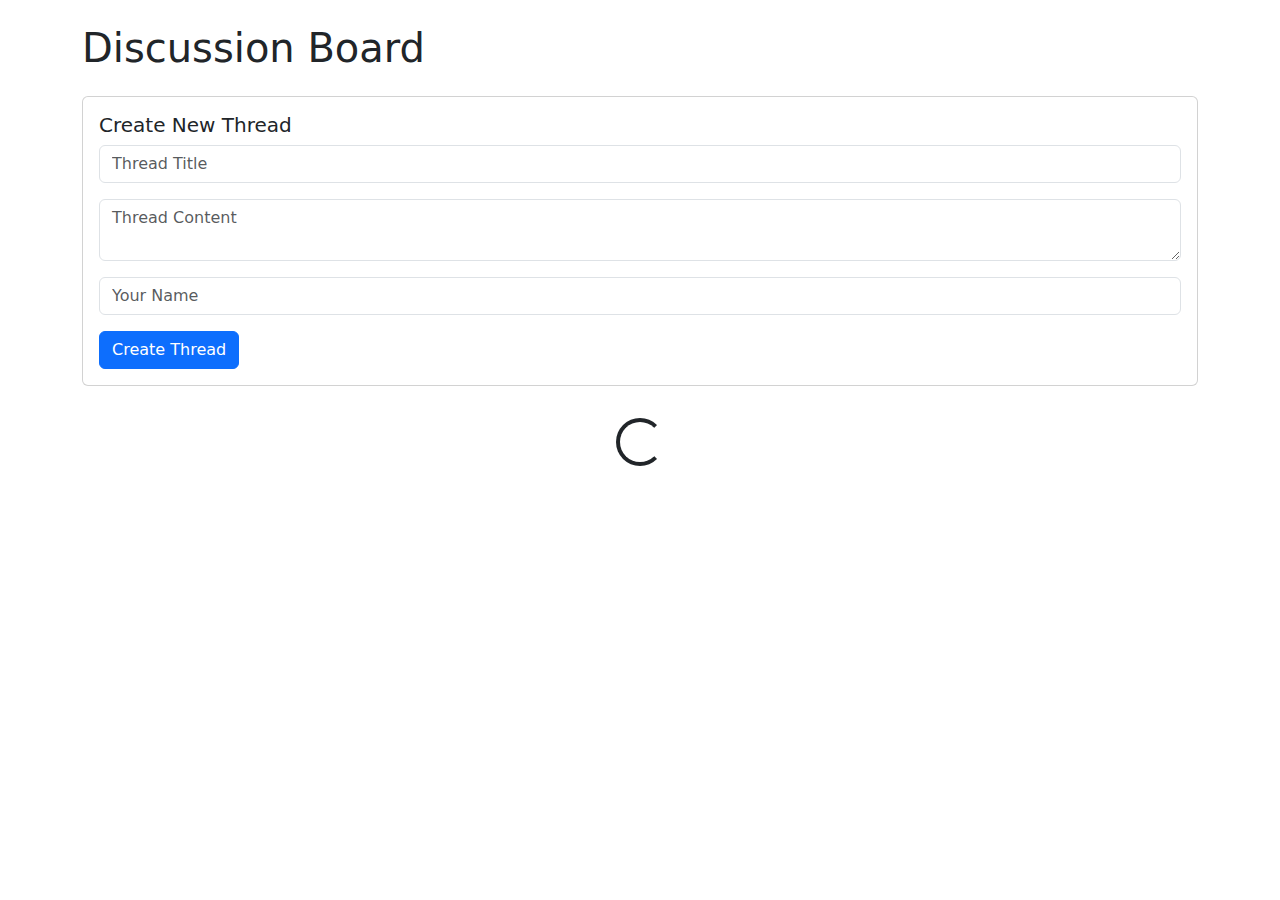
==== frontend/index.html @ 9100f91d "019305cc-7432-7dd7-ba03-ca09fb4d44dd" ====
<!DOCTYPE html>
<html lang="en">
<head>
    <meta charset="UTF-8">
    <meta name="viewport" content="width=device-width, initial-scale=1.0">
    <title>Discussion Board</title>
    <link href="https://cdn.jsdelivr.net/npm/bootstrap@5.1.3/dist/css/bootstrap.min.css" rel="stylesheet">
    <link rel="stylesheet" href="index.css">
</head>
<body>
    <div class="container mt-4">
        <h1 class="mb-4">Discussion Board</h1>
        
        <!-- New Thread Form -->
        <div class="card mb-4">
            <div class="card-body">
                <h5 class="card-title">Create New Thread</h5>
                <form id="newThreadForm">
                    <div class="mb-3">
                        <input type="text" class="form-control" id="threadTitle" placeholder="Thread Title" required>
                    </div>
                    <div class="mb-3">
                        <textarea class="form-control" id="threadContent" placeholder="Thread Content" required></textarea>
                    </div>
                    <div class="mb-3">
                        <input type="text" class="form-control" id="authorName" placeholder="Your Name" required>
                    </div>
                    <button type="submit" class="btn btn-primary">Create Thread</button>
                </form>
            </div>
        </div>

        <!-- Threads List -->
        <div id="threadsList">
            <div class="text-center" id="loading">
                <div class="spinner-border" role="status">
                    <span class="visually-hidden">Loading...</span>
                </div>
            </div>
        </div>
    </div>

    <!-- Thread Template -->
    <template id="threadTemplate">
        <div class="card mb-3 thread-card">
            <div class="card-body">
                <h5 class="card-title thread-title"></h5>
                <p class="card-text thread-content"></p>
                <p class="text-muted">
                    Posted by <span class="thread-author"></span>
                    on <span class="thread-date"></span>
                </p>
                
                <!-- Comments Section -->
                <div class="comments-section mt-3">
                    <h6>Comments</h6>
                    <div class="comments-list"></div>
                    
                    <!-- New Comment Form -->
                    <form class="new-comment-form mt-3">
                        <div class="mb-3">
                            <textarea class="form-control comment-content" placeholder="Your comment" required></textarea>
                        </div>
                        <div class="mb-3">
                            <input type="text" class="form-control comment-author" placeholder="Your Name" required>
                        </div>
                        <button type="submit" class="btn btn-sm btn-primary">Add Comment</button>
                    </form>
                </div>
            </div>
        </div>
    </template>

    <script type="module" src="index.js"></script>
</body>
</html>
---- frontend/index.css ----
.thread-card {
    transition: transform 0.2s;
}

.thread-card:hover {
    transform: translateY(-2px);
    box-shadow: 0 4px 6px rgba(0, 0, 0, 0.1);
}

.comment {
    background-color: #f8f9fa;
    border-radius: 4px;
    border-left: 3px solid #0d6efd !important;
}

.comments-section {
    border-top: 1px solid #dee2e6;
    padding-top: 1rem;
}

#loading {
    margin: 2rem 0;
}

.spinner-border {
    width: 3rem;
    height: 3rem;
}

textarea {
    min-height: 100px;
    resize: vertical;
}

.thread-content {
    white-space: pre-wrap;
}
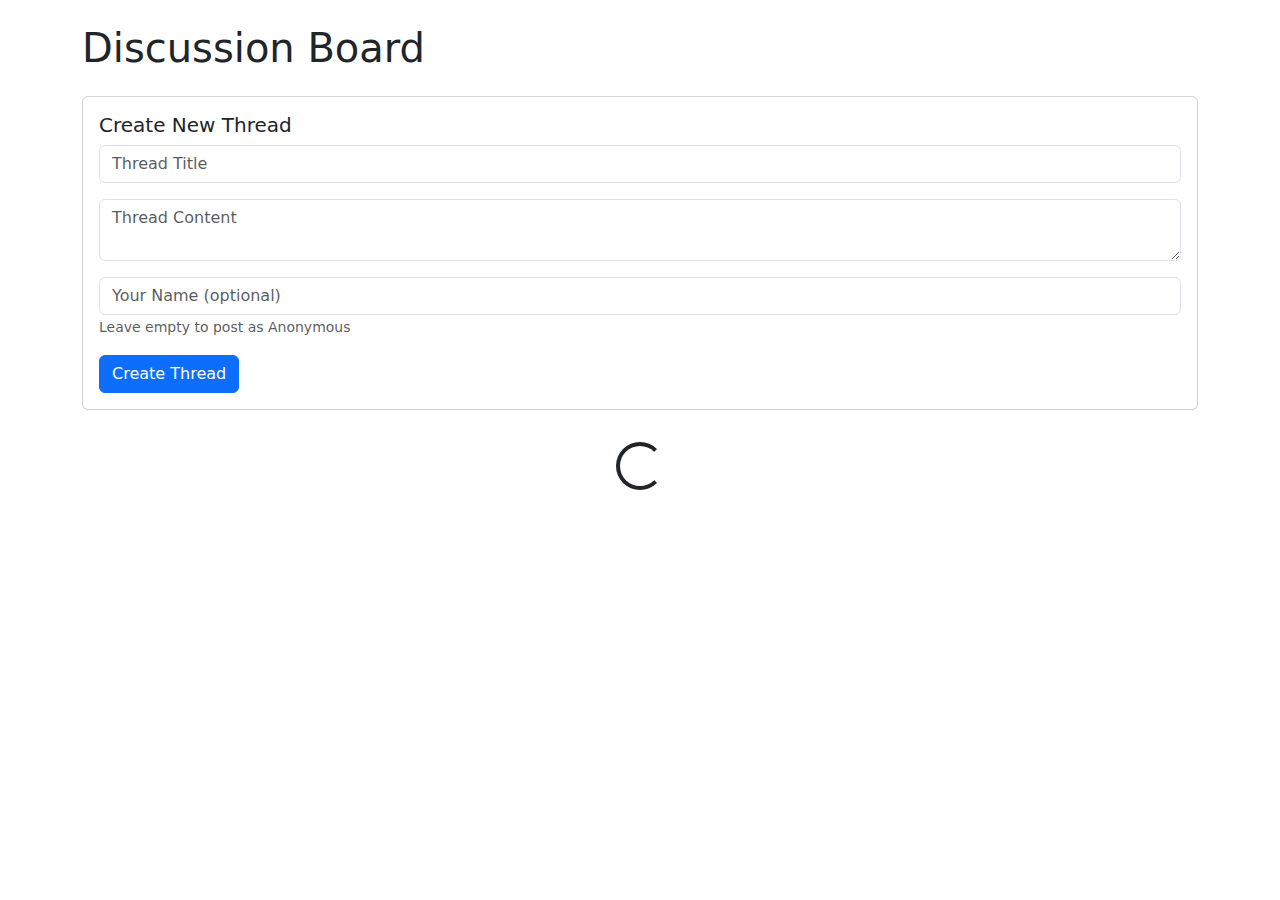
==== commit bdc100ae: "019305d3-a7e1-7dd7-ba04-2e47e4d8a839" ====
--- a/frontend/index.html
+++ b/frontend/index.html
@@ -23,7 +23,8 @@
                         <textarea class="form-control" id="threadContent" placeholder="Thread Content" required></textarea>
                     </div>
                     <div class="mb-3">
-                        <input type="text" class="form-control" id="authorName" placeholder="Your Name" required>
+                        <input type="text" class="form-control" id="authorName" placeholder="Your Name (optional)">
+                        <small class="text-muted">Leave empty to post as Anonymous</small>
                     </div>
                     <button type="submit" class="btn btn-primary">Create Thread</button>
                 </form>
@@ -62,7 +63,8 @@
                             <textarea class="form-control comment-content" placeholder="Your comment" required></textarea>
                         </div>
                         <div class="mb-3">
-                            <input type="text" class="form-control comment-author" placeholder="Your Name" required>
+                            <input type="text" class="form-control comment-author" placeholder="Your Name (optional)">
+                            <small class="text-muted">Leave empty to post as Anonymous</small>
                         </div>
                         <button type="submit" class="btn btn-sm btn-primary">Add Comment</button>
                     </form>
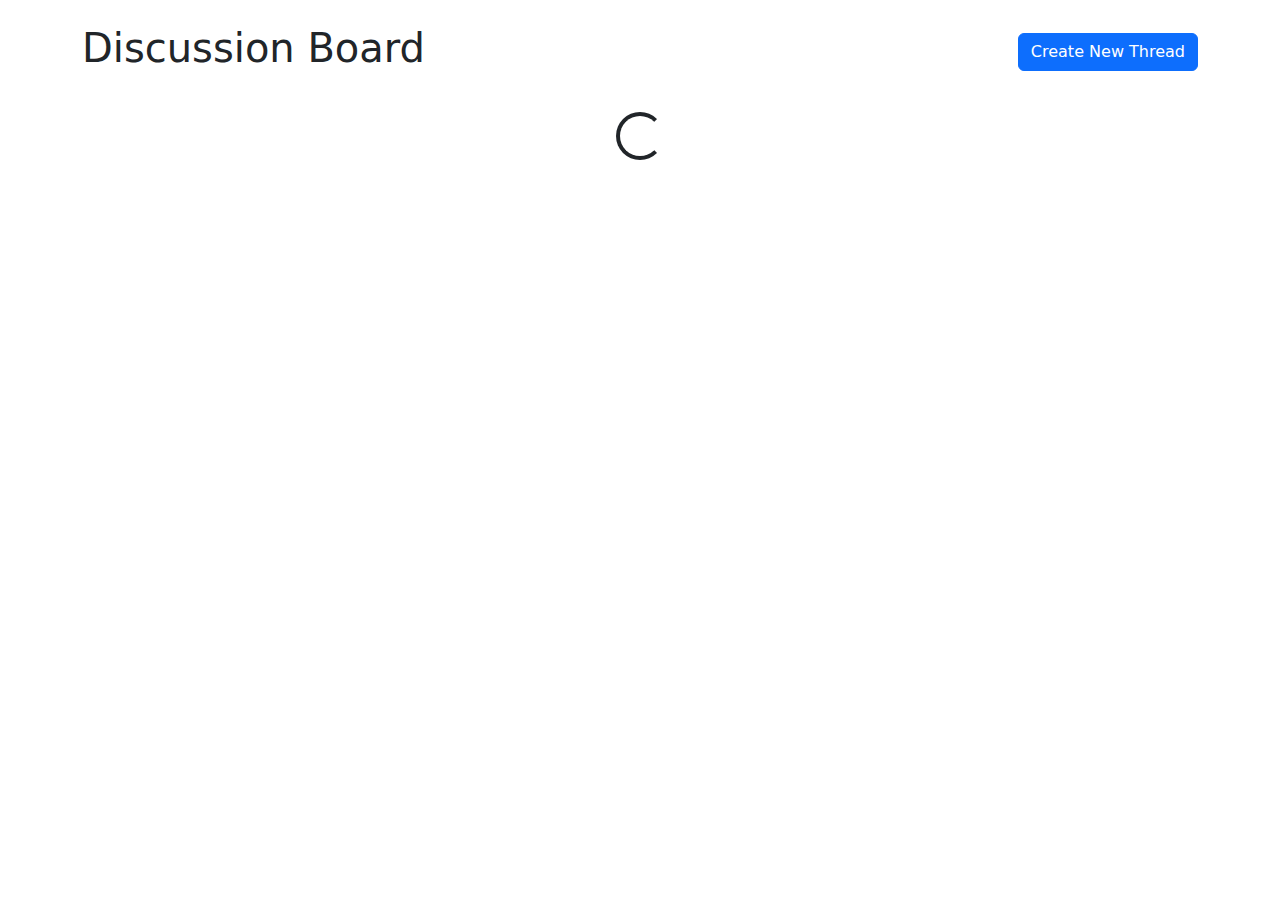
==== commit c39fcf1f: "01930631-eb5f-7ccc-9619-b5bbf2fae7ba" ====
--- a/frontend/index.html
+++ b/frontend/index.html
@@ -9,28 +9,11 @@
 </head>
 <body>
     <div class="container mt-4">
-        <h1 class="mb-4">Discussion Board</h1>
+        <div class="d-flex justify-content-between align-items-center mb-4">
+            <h1>Discussion Board</h1>
+            <a href="create.html" class="btn btn-primary">Create New Thread</a>
+        </div>
         
-        <!-- New Thread Form -->
-        <div class="card mb-4">
-            <div class="card-body">
-                <h5 class="card-title">Create New Thread</h5>
-                <form id="newThreadForm">
-                    <div class="mb-3">
-                        <input type="text" class="form-control" id="threadTitle" placeholder="Thread Title" required>
-                    </div>
-                    <div class="mb-3">
-                        <textarea class="form-control" id="threadContent" placeholder="Thread Content" required></textarea>
-                    </div>
-                    <div class="mb-3">
-                        <input type="text" class="form-control" id="authorName" placeholder="Your Name (optional)">
-                        <small class="text-muted">Leave empty to post as Anonymous</small>
-                    </div>
-                    <button type="submit" class="btn btn-primary">Create Thread</button>
-                </form>
-            </div>
-        </div>
-
         <!-- Threads List -->
         <div id="threadsList">
             <div class="text-center" id="loading">
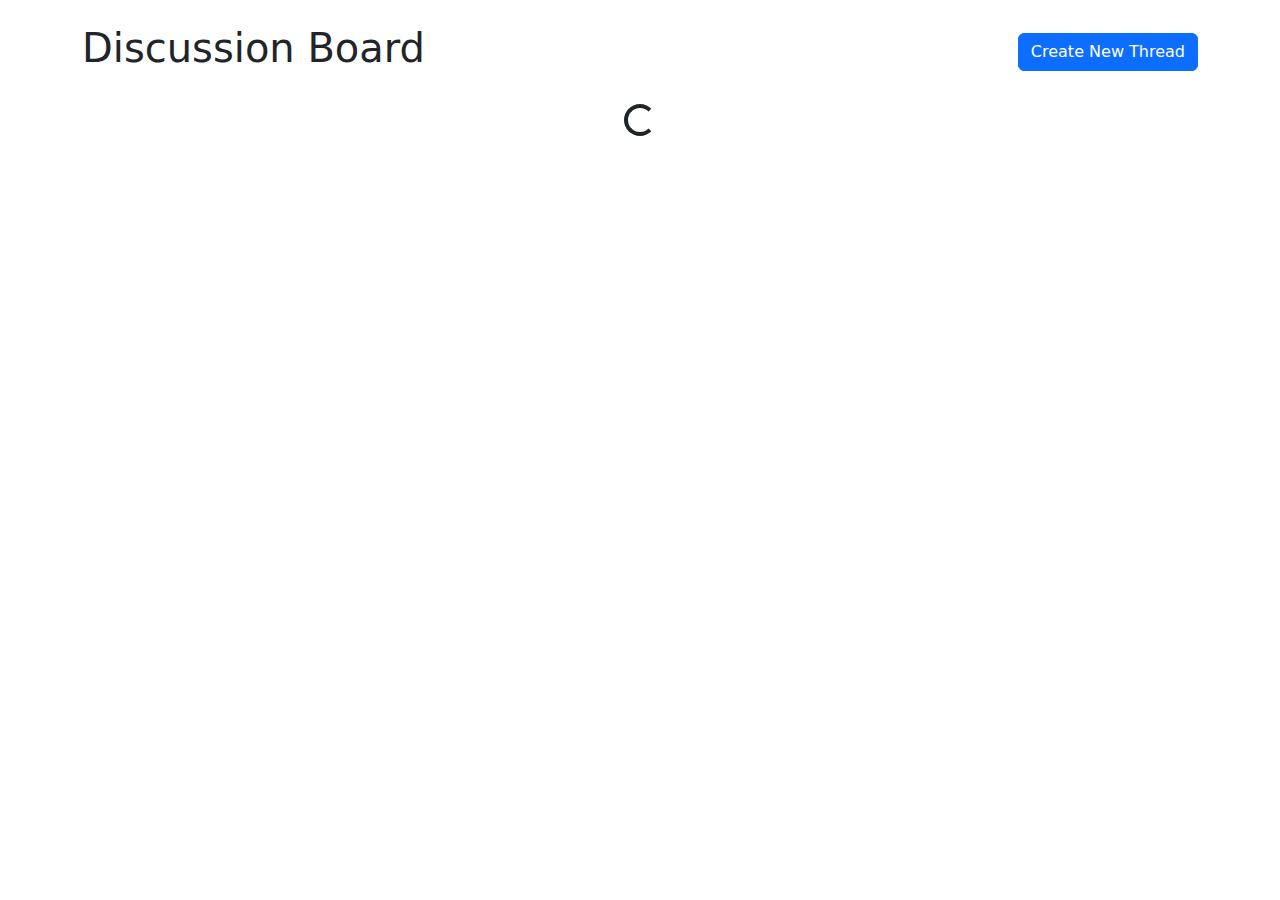
==== commit 86f815ce: "01930636-99f0-7ccc-9619-fa522c006c9c" ====
--- a/frontend/index.html
+++ b/frontend/index.html
@@ -5,13 +5,13 @@
     <meta name="viewport" content="width=device-width, initial-scale=1.0">
     <title>Discussion Board</title>
     <link href="https://cdn.jsdelivr.net/npm/bootstrap@5.1.3/dist/css/bootstrap.min.css" rel="stylesheet">
-    <link rel="stylesheet" href="index.css">
+    <link rel="stylesheet" href="/index.css">
 </head>
 <body>
     <div class="container mt-4">
         <div class="d-flex justify-content-between align-items-center mb-4">
             <h1>Discussion Board</h1>
-            <a href="create.html" class="btn btn-primary">Create New Thread</a>
+            <button onclick="window.location.href='/create.html'" class="btn btn-primary">Create New Thread</button>
         </div>
         
         <!-- Threads List -->
@@ -56,6 +56,6 @@
         </div>
     </template>
 
-    <script type="module" src="index.js"></script>
+    <script type="module" src="/index.js"></script>
 </body>
 </html>
